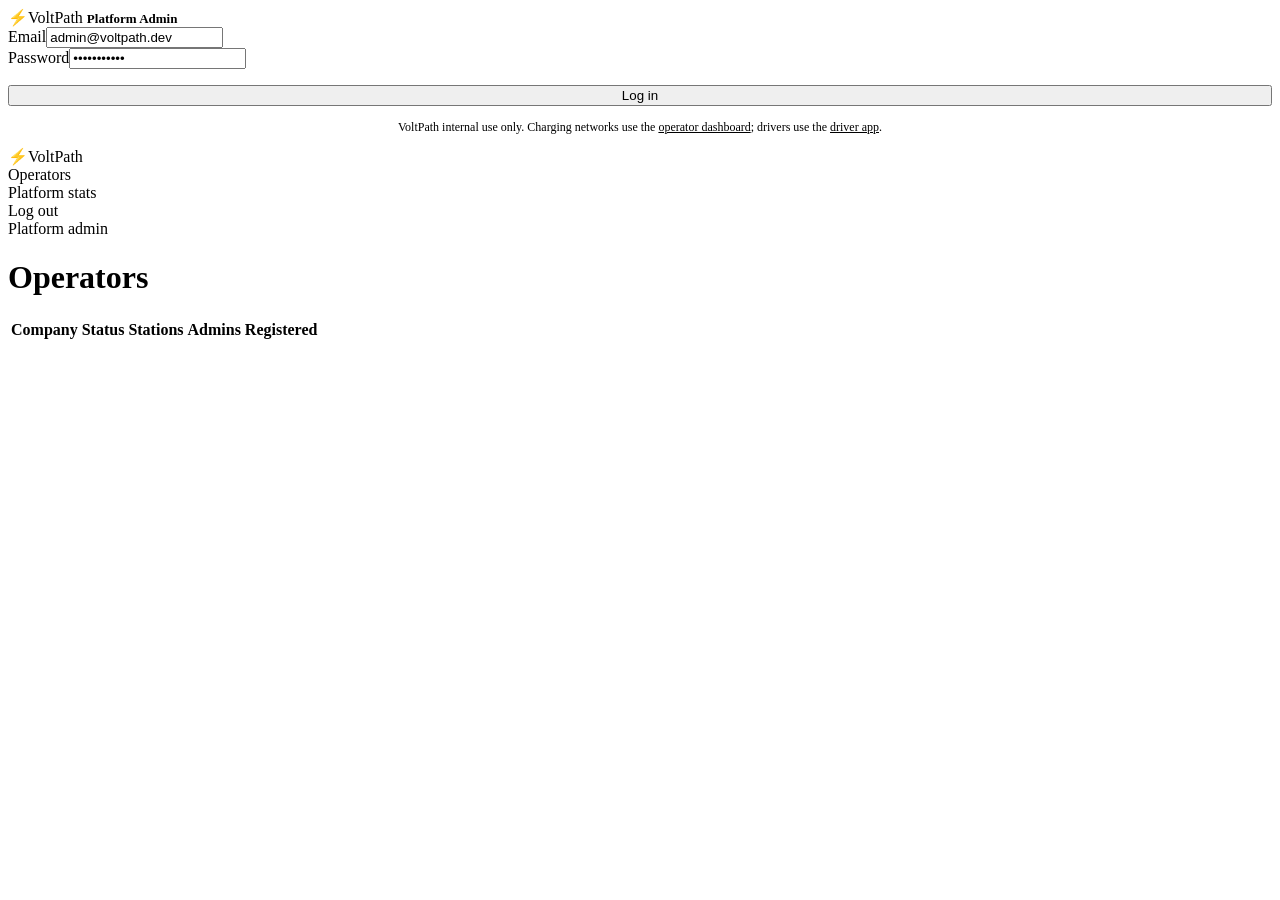
==== web/admin.html @ 8f23e809 "Add platform super-admin dashboard New super_admin-only surface, distinct from the per-operator dash" ====
<!DOCTYPE html>
<html lang="en">
<head>
<meta charset="UTF-8">
<meta name="viewport" content="width=device-width, initial-scale=1">
<title>VoltPath Platform Admin</title>
<link rel="stylesheet" href="/static/styles.css">
</head>
<body>

<div class="toast-wrap" id="toast-wrap"></div>

<!-- ============ AUTH SCREEN ============ -->
<div class="auth-screen" id="auth-screen">
  <div class="auth-card">
    <div class="brand"><span class="bolt">⚡</span>VoltPath <span style="color:var(--muted); font-size:13px; font-weight:600;">Platform Admin</span></div>

    <form id="login-form">
      <div class="field"><label>Email</label><input type="email" id="login-email" value="admin@voltpath.dev" required></div>
      <div class="field"><label>Password</label><input type="password" id="login-password" value="platform123" required></div>
      <p class="auth-error" id="login-error"></p>
      <button type="submit" class="btn btn-primary" style="width:100%;">Log in</button>
    </form>

    <p style="color:var(--muted); font-size:12px; margin-top:14px; text-align:center;">
      VoltPath internal use only. Charging networks use the
      <a href="/operator" style="color:var(--lime);">operator dashboard</a>;
      drivers use the <a href="/" style="color:var(--lime);">driver app</a>.
    </p>
  </div>
</div>

<!-- ============ ADMIN APP ============ -->
<div class="admin-app hidden" id="admin-app">
  <div class="admin-sidebar">
    <div class="brand"><span class="bolt">⚡</span>VoltPath</div>
    <div class="admin-nav-item on" data-view="operators"><span class="label-text">Operators</span></div>
    <div class="admin-nav-item" data-view="stats"><span class="label-text">Platform stats</span></div>
    <div style="flex:1;"></div>
    <div class="admin-nav-item" id="logout-btn"><span class="label-text">Log out</span></div>
  </div>

  <div class="admin-main">
    <div class="admin-topbar">
      <div>
        <div class="eyebrow">Platform admin</div>
        <h1 class="title" id="admin-page-title">Operators</h1>
      </div>
    </div>

    <!-- ============ VIEW: OPERATORS ============ -->
    <div class="admin-view active" id="admin-view-operators">
      <table class="data-table">
        <thead><tr><th>Company</th><th>Status</th><th>Stations</th><th>Admins</th><th>Registered</th><th></th></tr></thead>
        <tbody id="operators-table-body"></tbody>
      </table>
    </div>

    <!-- ============ VIEW: PLATFORM STATS ============ -->
    <div class="admin-view" id="admin-view-stats">
      <div class="stat-row" id="platform-stats"></div>
    </div>
  </div>
</div>

<script src="/static/admin.js"></script>
</body>
</html>
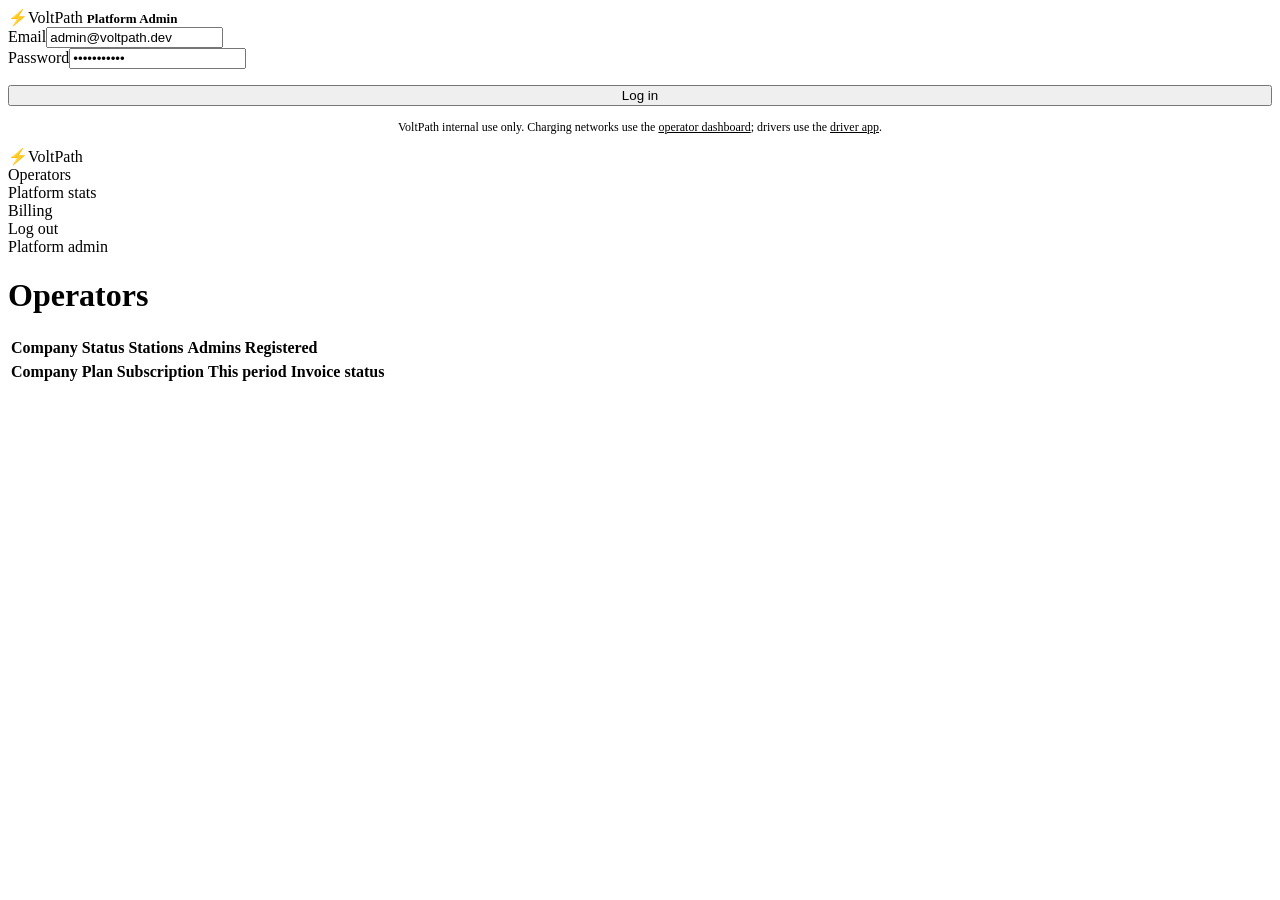
==== commit ffe3cb06: "Add operator billing and subscriptions VoltPath had no revenue model of its own — every prior featur" ====
--- a/web/admin.html
+++ b/web/admin.html
@@ -36,6 +36,7 @@
     <div class="brand"><span class="bolt">⚡</span>VoltPath</div>
     <div class="admin-nav-item on" data-view="operators"><span class="label-text">Operators</span></div>
     <div class="admin-nav-item" data-view="stats"><span class="label-text">Platform stats</span></div>
+    <div class="admin-nav-item" data-view="billing"><span class="label-text">Billing</span></div>
     <div style="flex:1;"></div>
     <div class="admin-nav-item" id="logout-btn"><span class="label-text">Log out</span></div>
   </div>
@@ -60,6 +61,15 @@
     <div class="admin-view" id="admin-view-stats">
       <div class="stat-row" id="platform-stats"></div>
     </div>
+
+    <!-- ============ VIEW: BILLING ============ -->
+    <div class="admin-view" id="admin-view-billing">
+      <div class="stat-row" id="billing-mrr"></div>
+      <table class="data-table">
+        <thead><tr><th>Company</th><th>Plan</th><th>Subscription</th><th>This period</th><th>Invoice status</th></tr></thead>
+        <tbody id="billing-table-body"></tbody>
+      </table>
+    </div>
   </div>
 </div>
 
